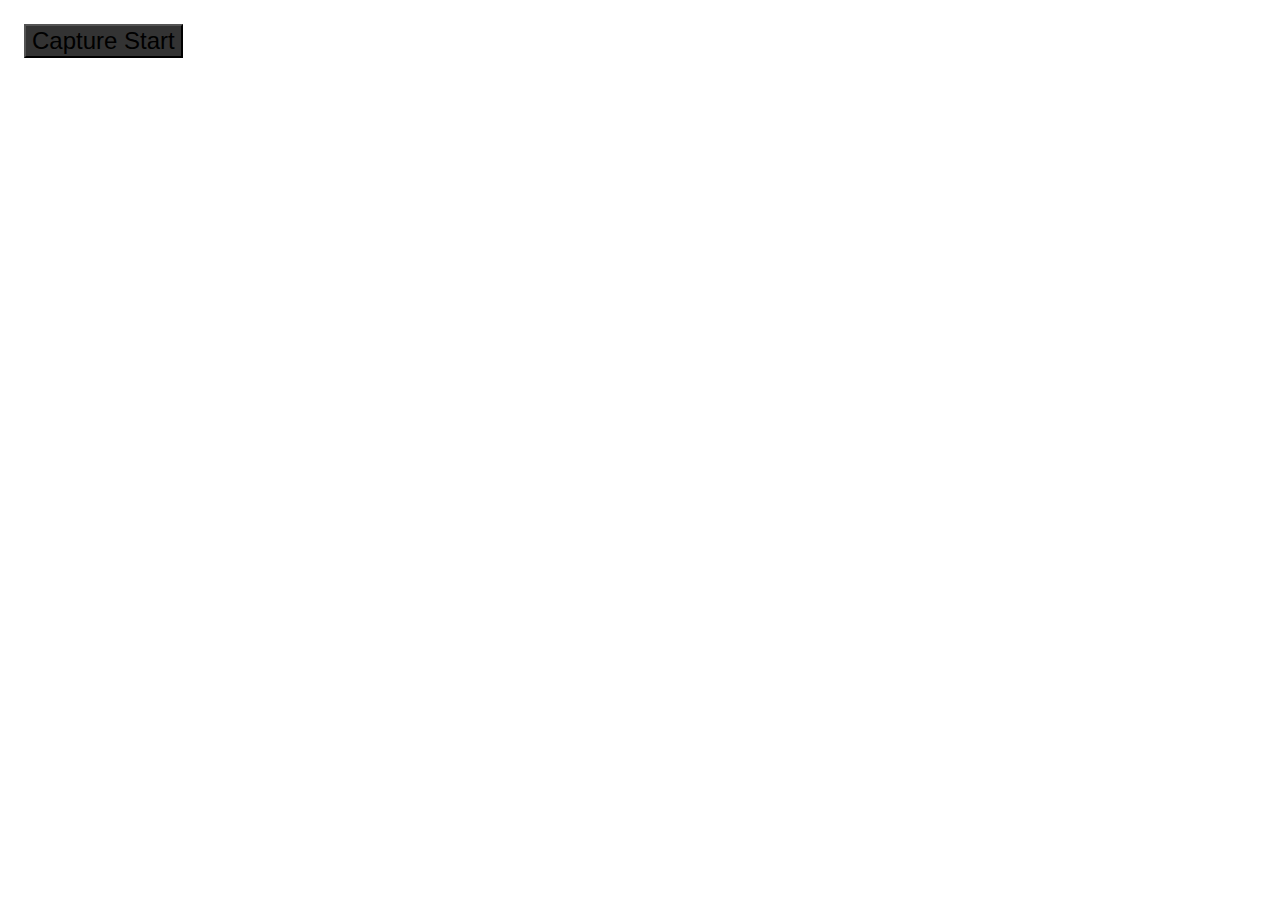
==== screen_capture.html @ ad7d548d "ScreenCapture-html" ====
<!DOCTYPE html>
<html lang="ja">

<head>
    <meta charset="UTF-8">
    <meta name="viewport" content="width=device-width, initial-scale=1.0">
    <link href="screen_capture.css" rel="stylesheet">
    <title>Capture Screen</title>
</head>

<body>
    <div class="center-items">
        <span>
            <button id="capture_button">Capture Start</button>
        </span>
        <div id="videos"></div>
    </div>
    <script src="screen_capture.js"></script>
</body>

</html>
---- screen_capture.css ----
button#capture_button {
    font-size: x-large;
    margin: 16px;
    background-color: #333;
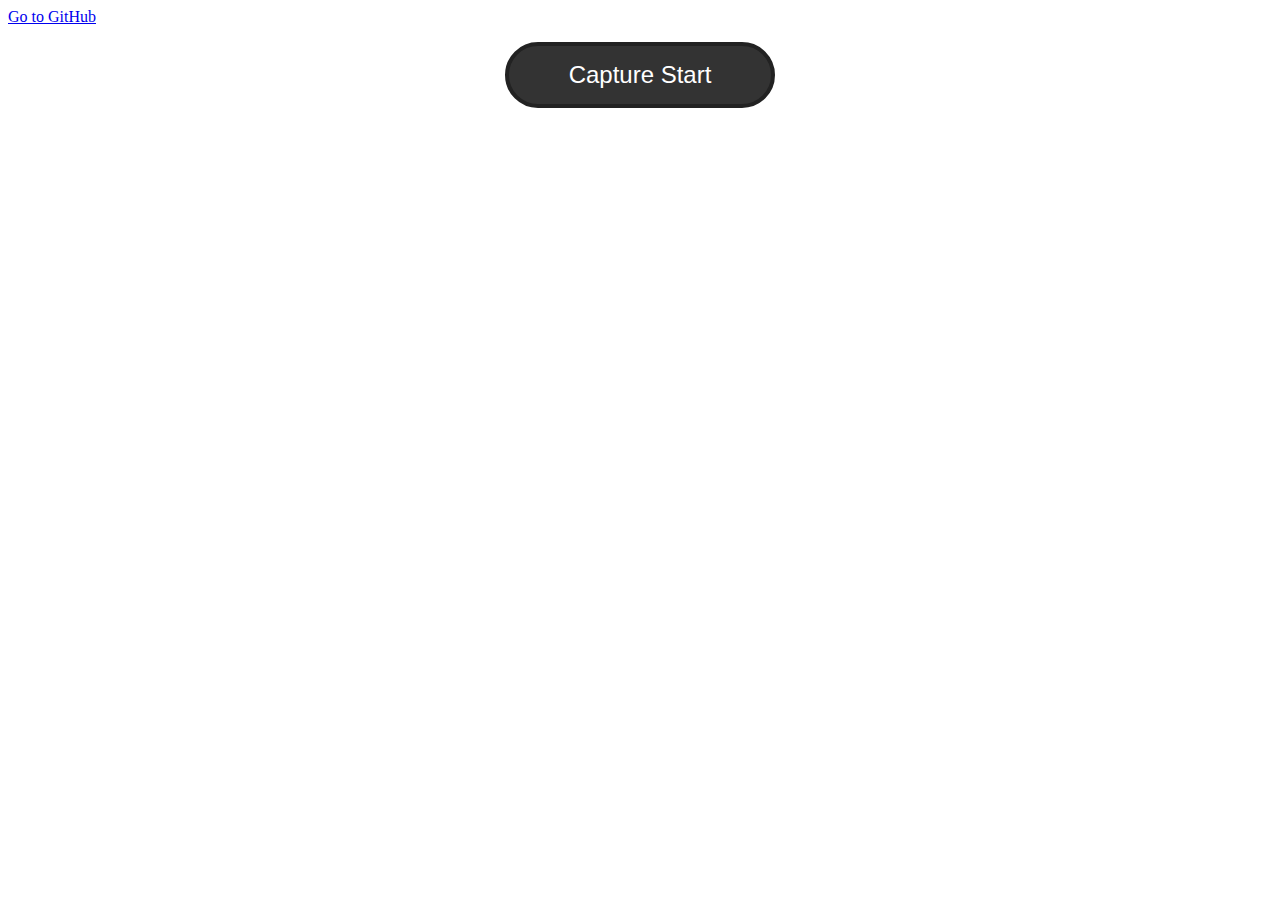
==== commit c1c1061d: "ThirdCommit" ====
--- a/screen_capture.html
+++ b/screen_capture.html
@@ -9,6 +9,7 @@
 </head>
 
 <body>
+    <a href="https://github.com/NicociN1/ScreenCapture-html">Go to GitHub</a>
     <div class="center-items">
         <span>
             <button id="capture_button">Capture Start</button>
--- a/screen_capture.css
+++ b/screen_capture.css
@@ -2,4 +2,45 @@
     font-size: x-large;
     margin: 16px;
     background-color: #333;
-  +    border-radius: 50px;
+    color: #fff;
+    padding: 15px 60px;
+    border: solid 4px #222;
+    transition: background-color 0.3s ease;
+}
+
+button#capture_button:hover {
+    background-color: #222;
+}
+
+div#videos {
+    width: 100%;
+    overflow-x: auto;
+    white-space: nowrap;
+
+    div.video-item {
+        display: inline-block;
+        margin: 8px;
+
+        * {
+            display: block;
+        }
+
+        video {
+            border-radius: 5px;
+            transition: border-color 1s ease;
+        }
+
+        video:not([src]) {
+            border: solid 5px #ff0000;
+        }
+
+        video[src] {
+            border: solid 5px #000;
+        }
+    }
+}
+
+div.center-items {
+    text-align: center;
+}